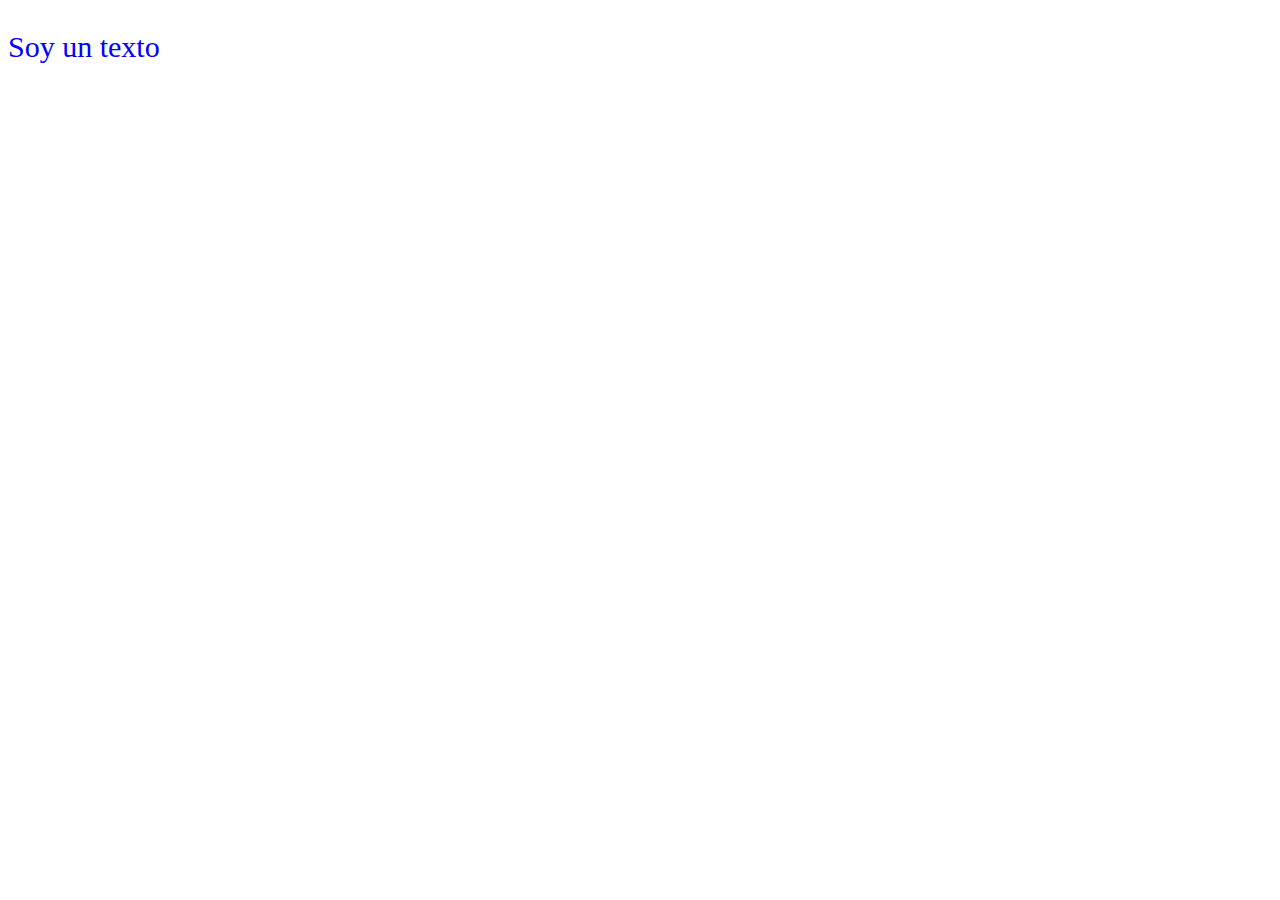
==== CSS/claseCss/index.html @ 5336ec23 ":sparkles: first commit" ====
<!DOCTYPE html>
<html lang="en">
<head>
  <meta charset="UTF-8">
  <meta http-equiv="X-UA-Compatible" content="IE=edge">
  <meta name="viewport" content="width=device-width, initial-scale=1.0">
  <link rel="stylesheet" href="style.css">
  <title>Clase CSS</title>
</head>
<body>
  <p>Soy un texto</p>
</body>
</html>
---- CSS/claseCss/style.css ----
p {
  color: blue;
  font-size: 30px;
}
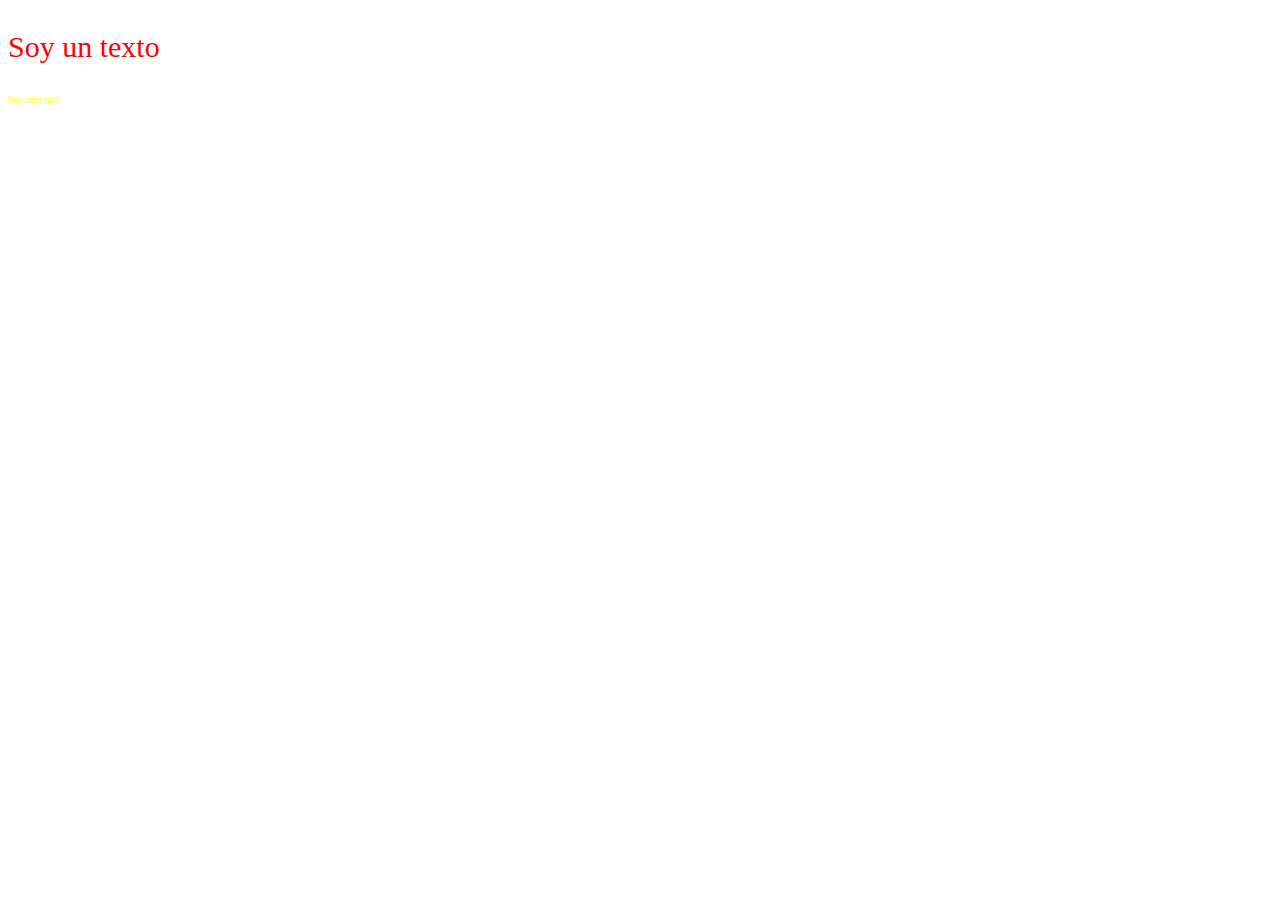
==== commit 8fea1e6e: ":hammer: pseudo clases" ====
--- a/CSS/claseCss/index.html
+++ b/CSS/claseCss/index.html
@@ -8,6 +8,7 @@
   <title>Clase CSS</title>
 </head>
 <body>
-  <p>Soy un texto</p>
+  <p class="parrafo">Soy un texto</p>
+  <p id="texto">Soy otro text</p>
 </body>
 </html>--- a/CSS/claseCss/style.css
+++ b/CSS/claseCss/style.css
@@ -1,4 +1,16 @@
 p {
   color: blue;
   font-size: 30px;
+}
+
+/* class */
+
+.parrafo {
+  color: red
+}
+
+/*id */
+#texto {
+  color: yellow;
+  font-size: 10px;
 }